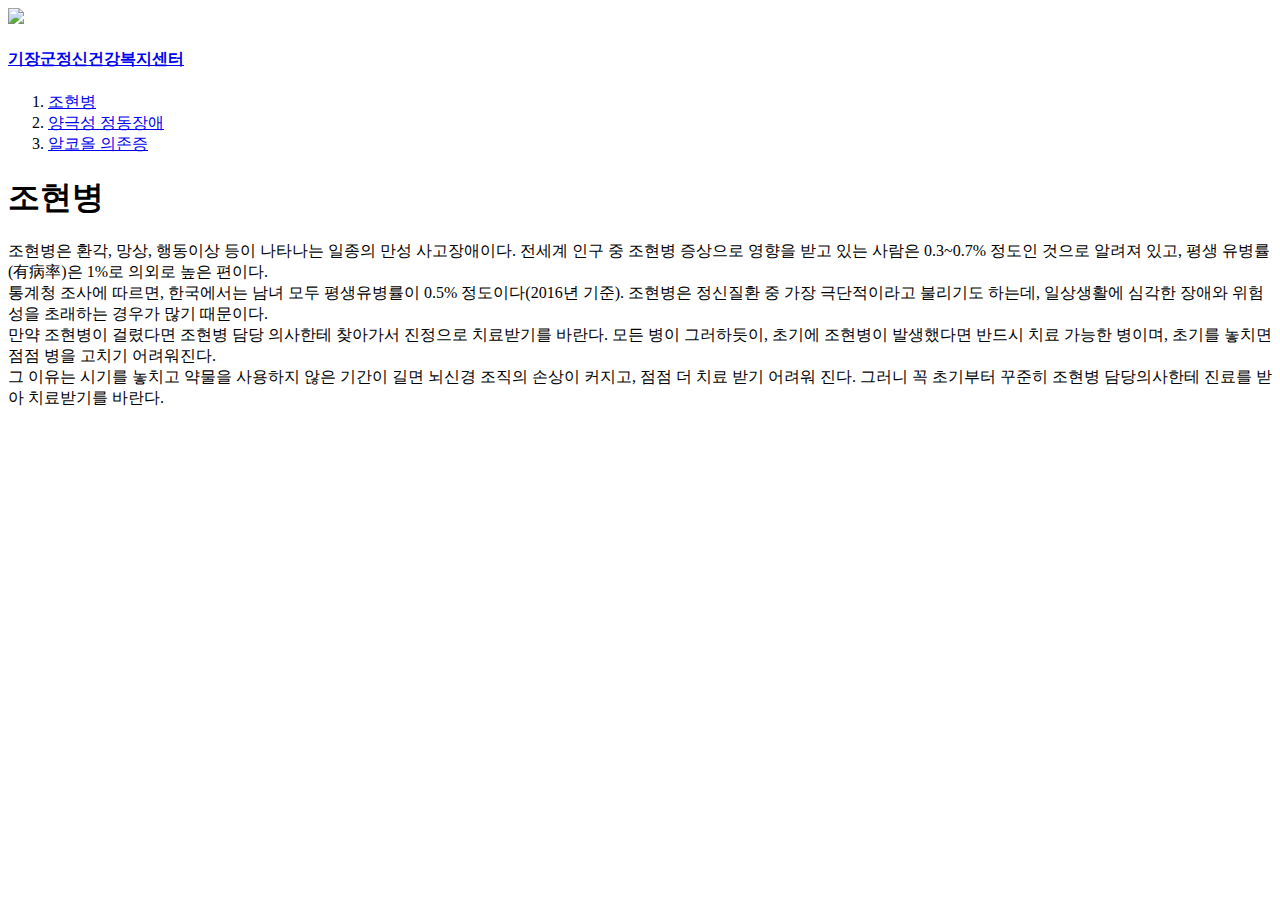
==== 1.html @ 719c6208 "Add files via upload" ====
<!DOCTYPE html>
<html>
<head>
  <img src="http://www.gijangmhc.or.kr/wp-content/themes/giangmhc/images/sub/ci_img.gif">
<title>기장군정신건강복지센터</title>
<meta charset="utf-8">
</head>
<body>
<h4><a href="index.html">기장군정신건강복지센터</a></h4>
<ol>
<li><a href="1.html">조현병</a><br></li>
<li><a href="2.html">양극성 정동장애</a><br></li>
<li><a href="3.html">알코올 의존증</a><br></li>
</ol>
<h1>조현병</h1>
조현병은 환각, 망상, 행동이상 등이 나타나는 일종의 만성 사고장애이다. 전세계 인구 중 조현병 증상으로 영향을 받고 있는 사람은 0.3~0.7% 정도인 것으로 알려져 있고, 평생 유병률(有病率)은 1%로 의외로 높은 편이다.<br> 통계청 조사에 따르면, 한국에서는 남녀 모두 평생유병률이 0.5% 정도이다(2016년 기준). 조현병은 정신질환 중 가장 극단적이라고 불리기도 하는데, 일상생활에 심각한 장애와 위험성을 초래하는 경우가 많기 때문이다.<br>
만약 조현병이 걸렸다면 조현병 담당 의사한테 찾아가서 진정으로 치료받기를 바란다. 모든 병이 그러하듯이, 초기에 조현병이 발생했다면 반드시 치료 가능한 병이며, 초기를 놓치면 점점 병을 고치기 어려워진다. <br>그 이유는 시기를 놓치고 약물을 사용하지 않은 기간이 길면 뇌신경 조직의 손상이 커지고, 점점 더 치료 받기 어려워 진다. 그러니 꼭 초기부터 꾸준히 조현병 담당의사한테 진료를 받아 치료받기를 바란다.
</body>
</html>
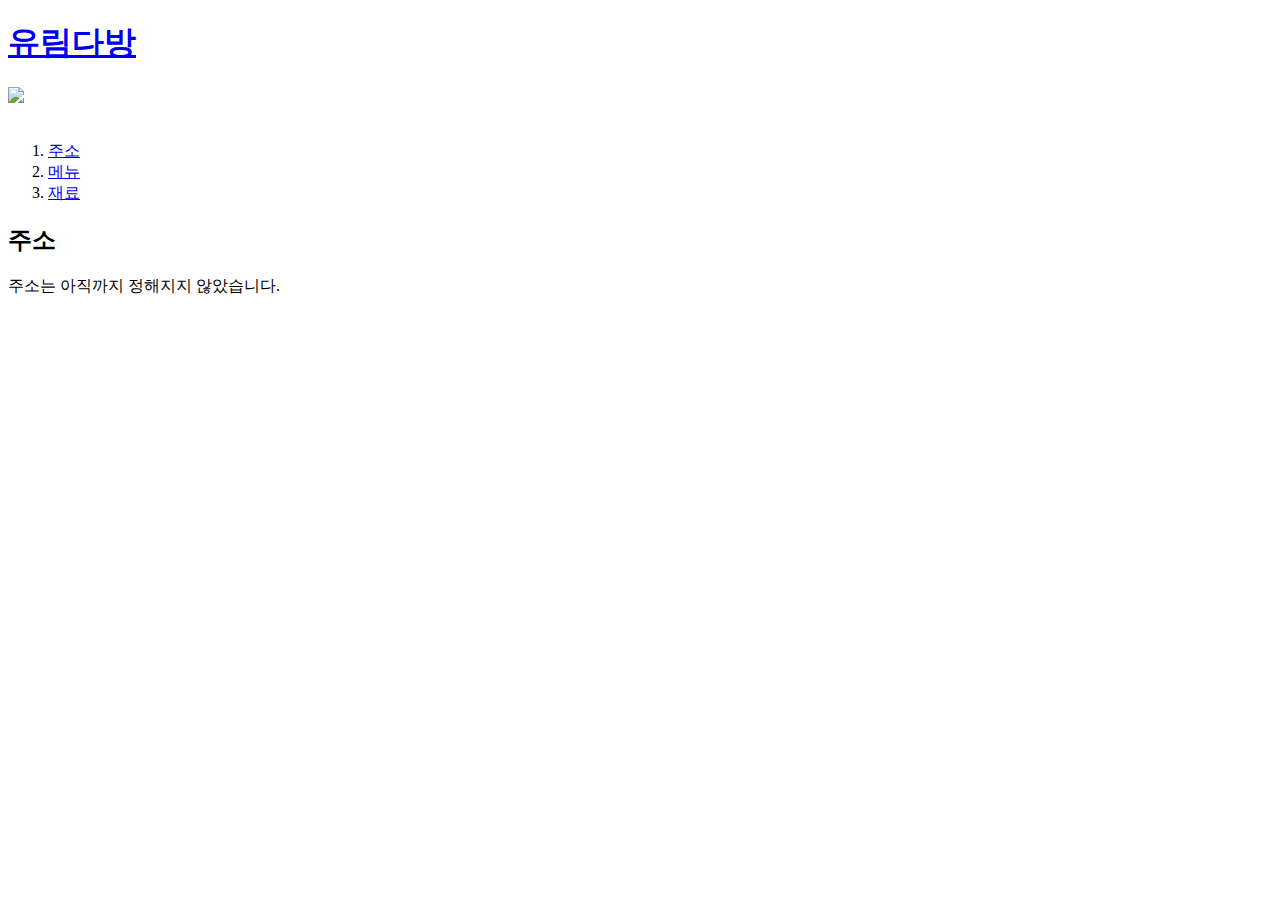
==== commit 877d9a31: "Add files via upload" ====
--- a/1.html
+++ b/1.html
@@ -1,19 +1,18 @@
-<!DOCTYPE html>
-<html>
-<head>
-  <img src="http://www.gijangmhc.or.kr/wp-content/themes/giangmhc/images/sub/ci_img.gif">
-<title>기장군정신건강복지센터</title>
-<meta charset="utf-8">
-</head>
-<body>
-<h4><a href="index.html">기장군정신건강복지센터</a></h4>
-<ol>
-<li><a href="1.html">조현병</a><br></li>
-<li><a href="2.html">양극성 정동장애</a><br></li>
-<li><a href="3.html">알코올 의존증</a><br></li>
-</ol>
-<h1>조현병</h1>
-조현병은 환각, 망상, 행동이상 등이 나타나는 일종의 만성 사고장애이다. 전세계 인구 중 조현병 증상으로 영향을 받고 있는 사람은 0.3~0.7% 정도인 것으로 알려져 있고, 평생 유병률(有病率)은 1%로 의외로 높은 편이다.<br> 통계청 조사에 따르면, 한국에서는 남녀 모두 평생유병률이 0.5% 정도이다(2016년 기준). 조현병은 정신질환 중 가장 극단적이라고 불리기도 하는데, 일상생활에 심각한 장애와 위험성을 초래하는 경우가 많기 때문이다.<br>
-만약 조현병이 걸렸다면 조현병 담당 의사한테 찾아가서 진정으로 치료받기를 바란다. 모든 병이 그러하듯이, 초기에 조현병이 발생했다면 반드시 치료 가능한 병이며, 초기를 놓치면 점점 병을 고치기 어려워진다. <br>그 이유는 시기를 놓치고 약물을 사용하지 않은 기간이 길면 뇌신경 조직의 손상이 커지고, 점점 더 치료 받기 어려워 진다. 그러니 꼭 초기부터 꾸준히 조현병 담당의사한테 진료를 받아 치료받기를 바란다.
-</body>
-</html>
+<!DOCTYPE html>
+<html>
+  <head>
+    <title>유림다방 홈페이지</title>
+    <meta charset="utf-8">
+</head>
+<body>
+  <h1><a href="index.html">유림다방</a></h1>
+
+<img src="coffee-690054_1280.jpg"width="70%"><br><br>
+<ol>
+<li><a href="1.html">주소</a></li>
+<li><a href="2.html">메뉴</a></li>
+<li><a href="3.html">재료</a></li>
+</ol>
+<h2>주소</h2>
+주소는 아직까지 정해지지 않았습니다.
+</body>
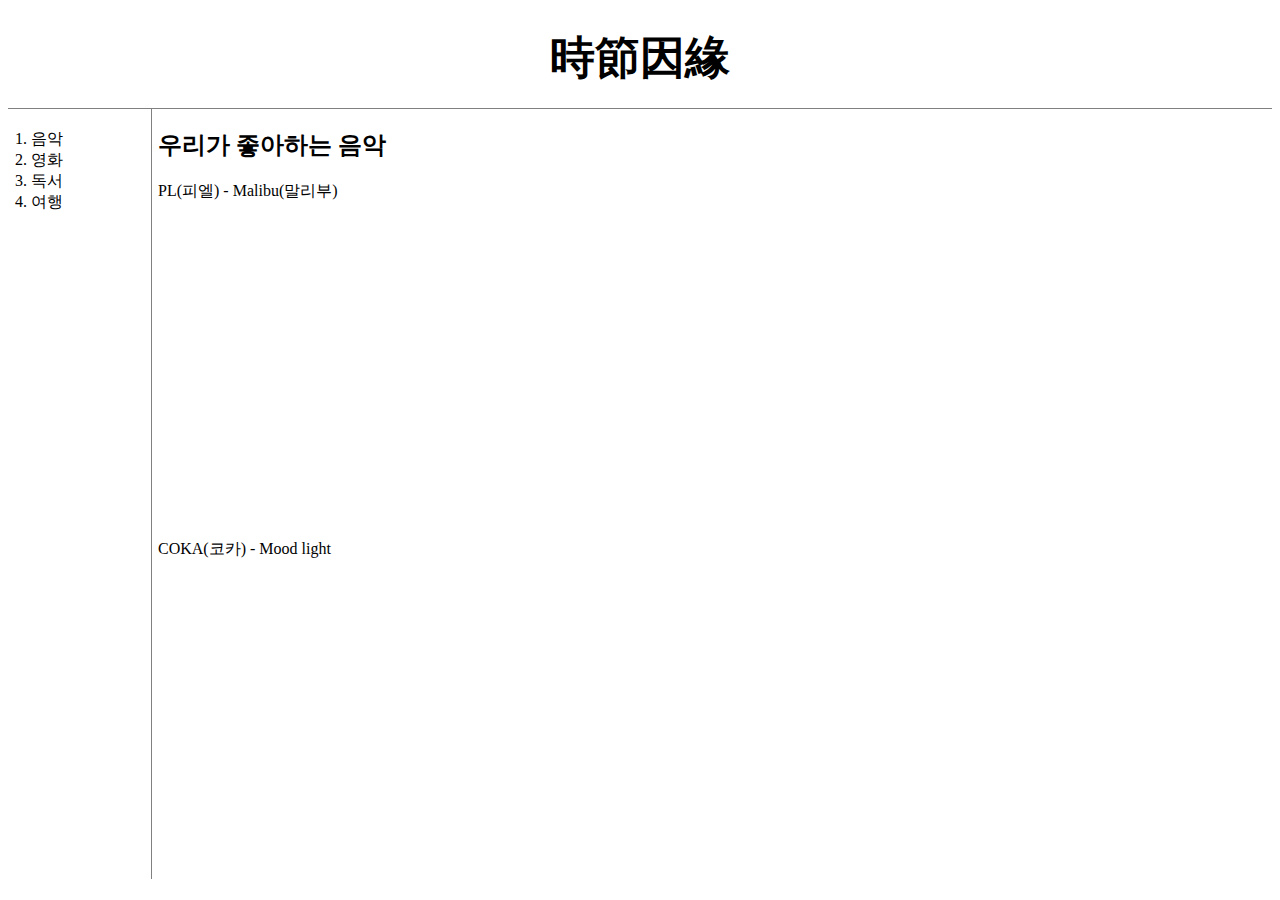
==== commit bed1fbe9: "Add files via upload" ====
--- a/1.html
+++ b/1.html
@@ -1,18 +1,36 @@
 <!DOCTYPE html>
 <html>
   <head>
-    <title>유림다방 홈페이지</title>
+    <title>냥냥</title>
     <meta charset="utf-8">
+  <link rel="stylesheet" href="style.css">
 </head>
 <body>
-  <h1><a href="index.html">유림다방</a></h1>
-
-<img src="coffee-690054_1280.jpg"width="70%"><br><br>
+<h1><a href="index.html">時節因緣</a></h1>
+  <div id="gird">
 <ol>
-<li><a href="1.html">주소</a></li>
-<li><a href="2.html">메뉴</a></li>
-<li><a href="3.html">재료</a></li>
+<li><a href="1.html" class="saw">음악</a></li>
+<li><a href="2.html"class="saw">영화</a></li>
+<li><a href="4.html"class="saw">독서</a></li>
+<li><a href="3.html"class="saw">여행</a></li>
 </ol>
-<h2>주소</h2>
-주소는 아직까지 정해지지 않았습니다.
+<div id="artcle">
+  <h2>우리가 좋아하는 음악</h2>
+  PL(피엘) - Malibu(말리부)
+  <br>
+  <iframe
+width="560" // 가로사이즈
+height="315" // 세로사이즈
+<iframe width="1278" height="719" src="https://www.youtube.com/embed/E-YXcHtyn2c" title="YouTube video player" frameborder="0" allow="accelerometer; autoplay; clipboard-write; encrypted-media; gyroscope; picture-in-picture" allowfullscreen></iframe>
+  <br>
+  <br>
+  COKA(코카) - Mood light
+  <br>
+  <iframe
+width="560" // 가로사이즈
+height="315" // 세로사이즈
+<iframe width="1278" height="719" src="https://www.youtube.com/embed/LBo0uEizoyo" title="YouTube video player" frameborder="0" allow="accelerometer; autoplay; clipboard-write; encrypted-media; gyroscope; picture-in-picture" allowfullscreen></iframe>
+  </div>
+  </div>
 </body>
+</html>
--- a/style.css
+++ b/style.css
@@ -0,0 +1,39 @@
+a{
+  color:black;text-decoration: none;
+
+}
+h1{
+  font-size: 45px;
+  text-align: center;
+  border-bottom: 1px solid gray;
+  margin: 0;
+  padding: 20px;
+}
+ ol{
+   border-right: 1px solid gray;
+   width: 100px;
+   margin: 0;
+   padding:20px;
+   text-align:  justify;
+ }
+#gird{
+  display: grid;
+grid-template-columns: 150px 1fr;
+}
+#gird ol{
+    padding-left: 23px;
+  }
+  #gird #article{
+    padding-left: 50px;
+  }
+  @media(max-width:600px){
+    #gird{
+      display: block;
+  }
+  ol{
+    border-right:none;
+  }
+  h1{
+  border-bottom:none;
+  }
+}
